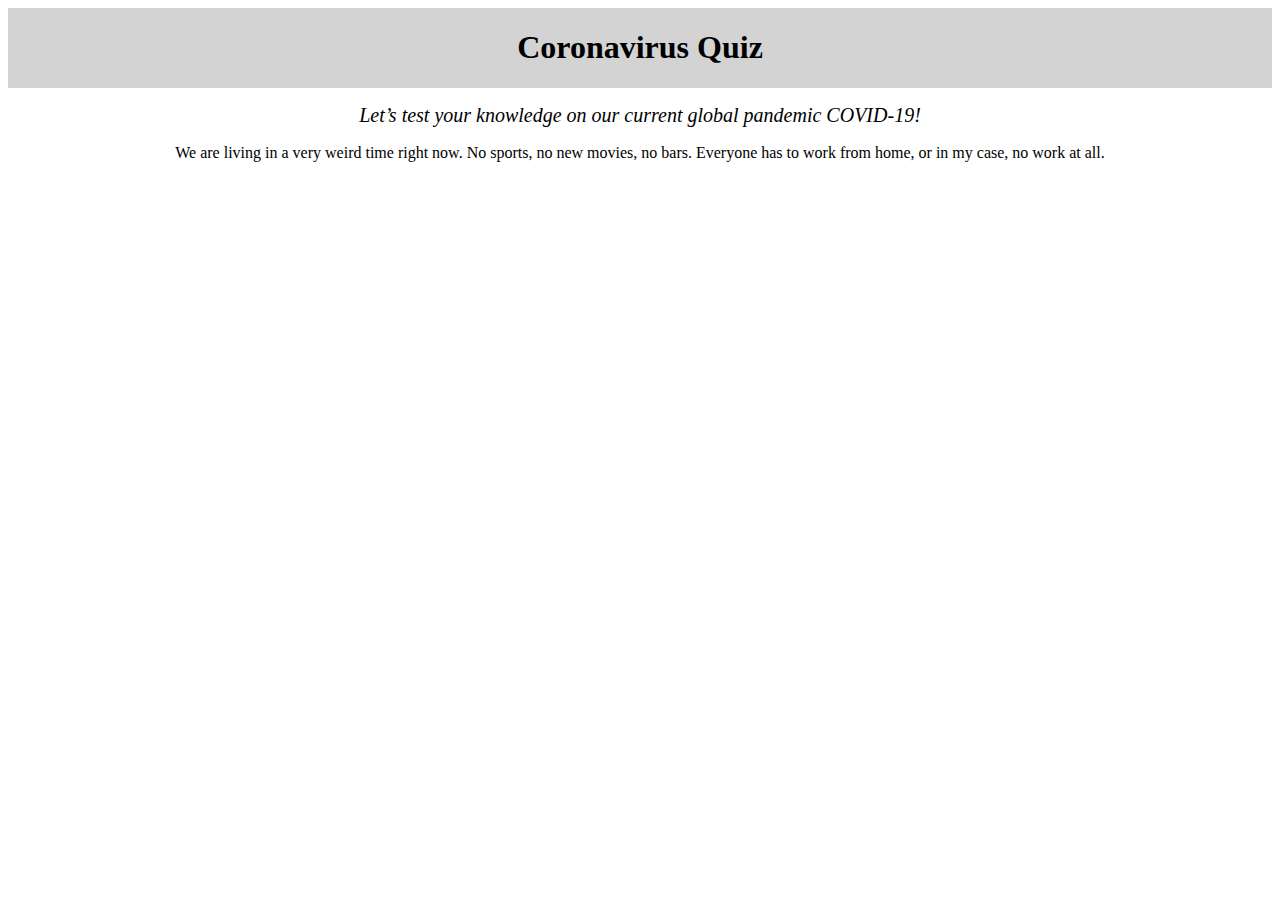
==== landing.html @ 1572fb6b "updated" ====
<!DOCTYPE html>
<html lang="en">
<head>
    <meta charset="UTF-8">
    <meta name="viewport" content="width=device-width, initial-scale=1.0">
    <link rel="stylesheet" href="main.css">
    <title>Coronavirus Quiz</title>
</head>
<body>
    <header>
        <h1>Coronavirus Quiz</h1>
    </header>
    <main>
        <section>
            <h2>Let’s test your knowledge on our current global pandemic COVID-19!</h2>
        </section>
        <aside>We are living in a very weird time right now. No sports, no new movies, no bars. 
            Everyone has to work from home, or in my case, no work at all.
        </aside>
    </main>
</body>
</html>
---- main.css ----
* {
    box-sizing: border-box;
}

body {
    text-align: center;
    display: flex;
    flex-direction: column;
    justify-content: flex-start;
    align-items: center;
}

header {
    background-color: lightgray;
    width: 100%;
}

h2 {
    font-size: 20px;
    font-weight: 400;
    font-style: italic;
}


.container {
    display: flex;
    background-color: gray;
    border: none;
    border-radius: 4px;
    padding: 20px;
}

input[type="radio"] {
    display: none;
}

label {
    background-color: lightgray;
    border-radius: 4px;
    text-align: left;
    padding: 5px;
}

label:hover {
    filter: blur(1px);
    cursor: pointer;
}

.js-next-question {
    border-radius: 2px;
    border: none;
    font-size: 20px;
    padding: px;
}

.js-next-question:hover {
    cursor: pointer;
    background-color: lightseagreen;
}

.js-score {
    display: flex;
    justify-content: flex-end;
    margin-top: 3px;
    margin-right: 20px;
}
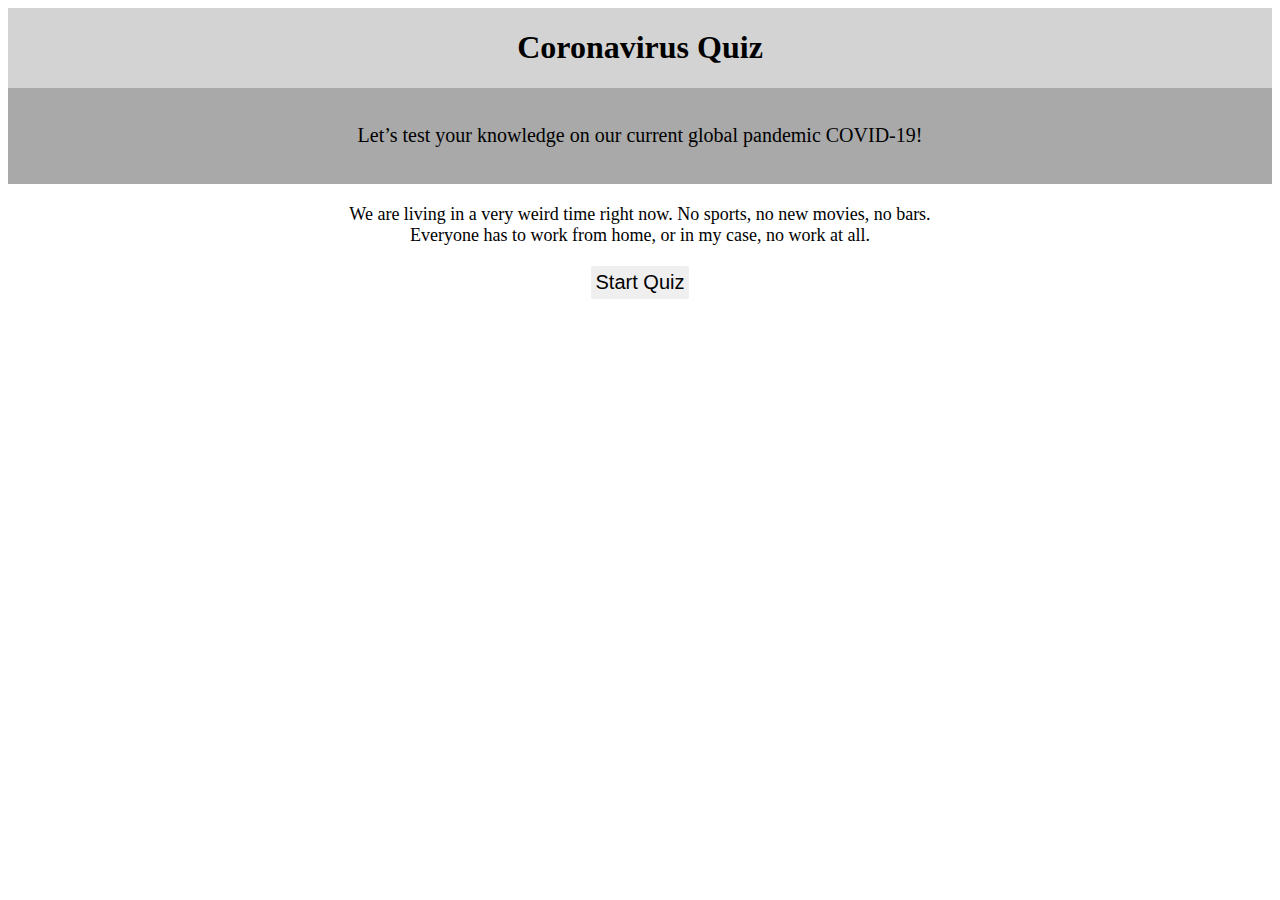
==== commit b18b7346: "finalized wireframes and content" ====
--- a/landing.html
+++ b/landing.html
@@ -15,8 +15,9 @@
             <h2>Let’s test your knowledge on our current global pandemic COVID-19!</h2>
         </section>
         <aside>We are living in a very weird time right now. No sports, no new movies, no bars. 
-            Everyone has to work from home, or in my case, no work at all.
+            <br>Everyone has to work from home, or in my case, no work at all.
         </aside>
+        <button onclick="document.location = 'index.html'">Start Quiz</button> 
     </main>
 </body>
 </html>--- a/main.css
+++ b/main.css
@@ -7,7 +7,6 @@
     display: flex;
     flex-direction: column;
     justify-content: flex-start;
-    align-items: center;
 }
 
 header {
@@ -18,6 +17,9 @@
 h2 {
     font-size: 20px;
     font-weight: 400;
+}
+
+.question {
     font-style: italic;
 }
 
@@ -46,14 +48,14 @@
     cursor: pointer;
 }
 
-.js-next-question {
+button {
     border-radius: 2px;
     border: none;
     font-size: 20px;
-    padding: px;
+    padding: 5px;
 }
 
-.js-next-question:hover {
+button:hover {
     cursor: pointer;
     background-color: lightseagreen;
 }
@@ -63,4 +65,15 @@
     justify-content: flex-end;
     margin-top: 3px;
     margin-right: 20px;
+}
+
+section {
+    background-color: darkgray;
+    padding: 20px;
+    font-style: normal;
+}
+
+aside {
+    padding: 20px;
+    font-size: 18px;
 }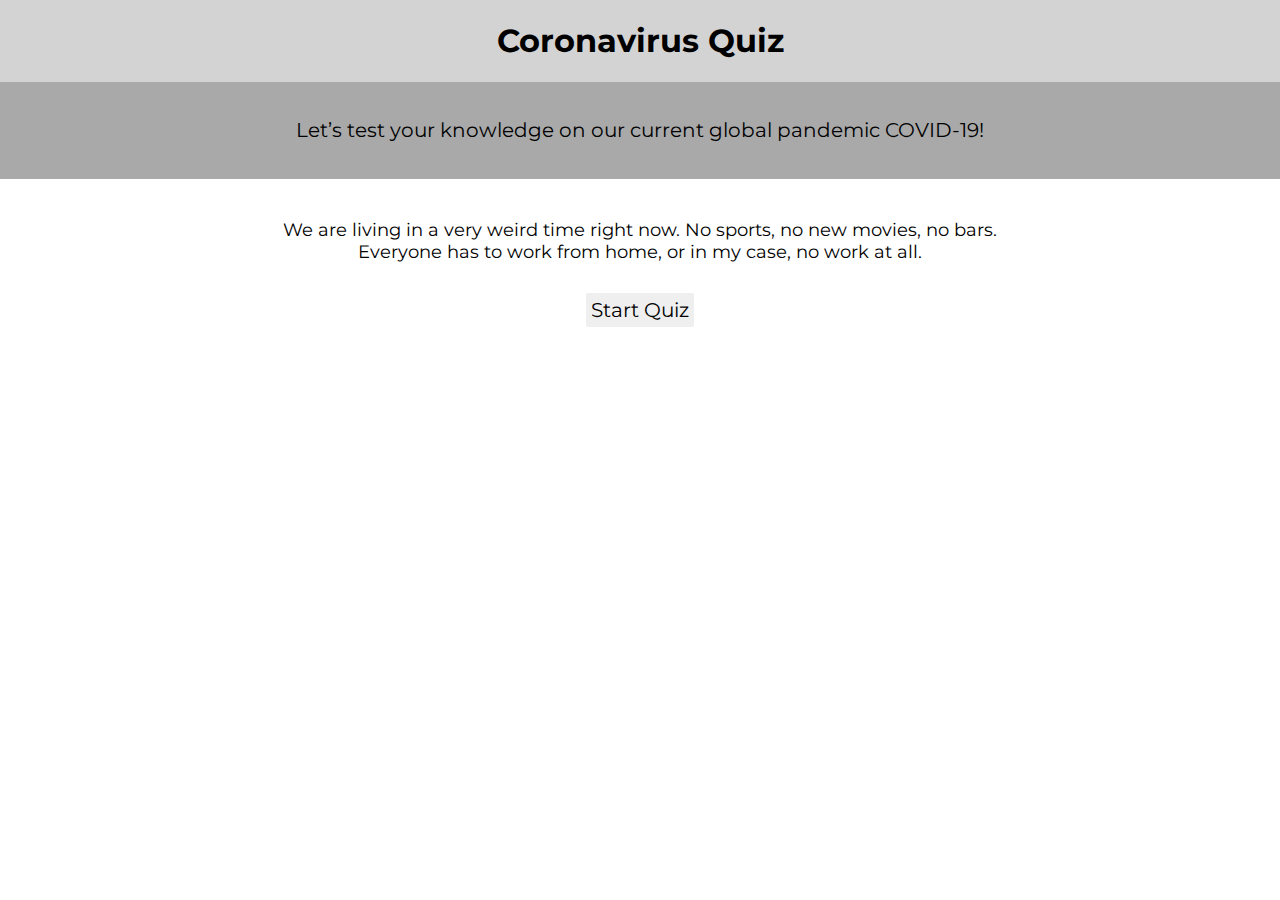
==== commit bfd3592c: "i got stuck" ====
--- a/landing.html
+++ b/landing.html
@@ -4,6 +4,7 @@
     <meta charset="UTF-8">
     <meta name="viewport" content="width=device-width, initial-scale=1.0">
     <link rel="stylesheet" href="main.css">
+    <link href="https://fonts.googleapis.com/css?family=Montserrat&display=swap" rel="stylesheet">
     <title>Coronavirus Quiz</title>
 </head>
 <body>
--- a/main.css
+++ b/main.css
@@ -1,5 +1,6 @@
 * {
     box-sizing: border-box;
+    font-family: 'Montserrat', sans-serif;
 }
 
 body {
@@ -7,6 +8,7 @@
     display: flex;
     flex-direction: column;
     justify-content: flex-start;
+    margin: 0;
 }
 
 header {
@@ -30,6 +32,7 @@
     border: none;
     border-radius: 4px;
     padding: 20px;
+    margin: 0 20px;
 }
 
 input[type="radio"] {
@@ -60,7 +63,7 @@
     background-color: lightseagreen;
 }
 
-.js-score {
+.score {
     display: flex;
     justify-content: flex-end;
     margin-top: 3px;
@@ -71,9 +74,28 @@
     background-color: darkgray;
     padding: 20px;
     font-style: normal;
+    margin-bottom: 20px;
 }
 
 aside {
     padding: 20px;
     font-size: 18px;
+    margin: 10px 20%;
+}
+
+.correct {
+    background-color: white;
+}
+
+.incorrect {
+    filter: blur(1px);
+}
+
+.final-score {
+    font-size: 20px;
+    font-weight: bold;
+}
+
+.final-aside {
+    font-style: italic;
 }